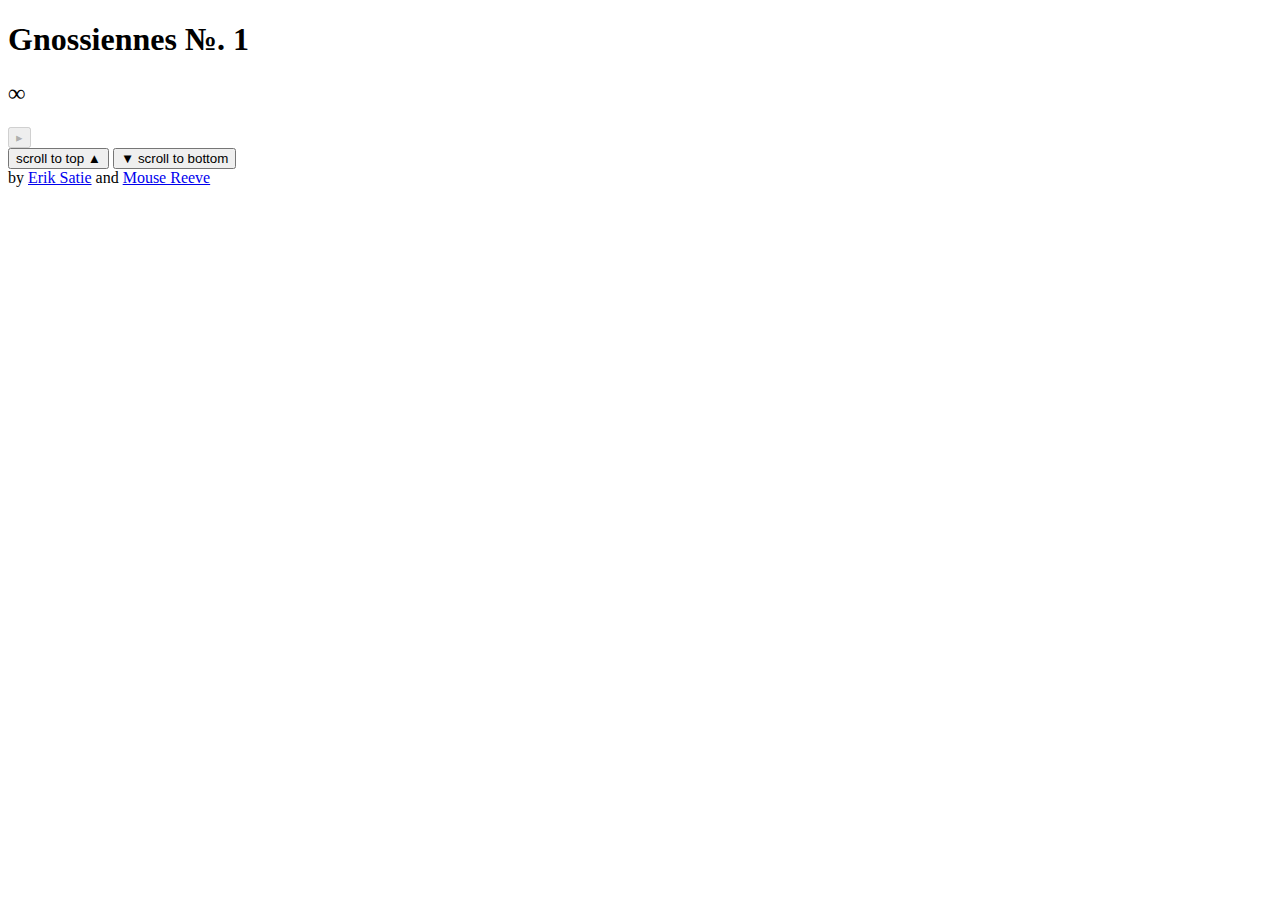
==== templates/index.html @ 344c892a "Cache rendered voices" ====
<!DOCTYPE html>
<html xmlns = "http://www.w3.org/1999/xhtml">
<head>
    <meta http-equiv="content-type" content="text/html; charset=utf-8" />
    <script src="/static/js/lib/jquery.min.js"></script>
    <script src="/static/js/lib/vexflow.min.js"></script>
    <script src="/static/js/lib/soundfont-player.min.js"></script>
    <script src="/static/js/lib/tracery.min.js"></script>
    <script src="/static/js/distributions.js"></script>
    <script src="/static/js/play.js"></script>

    <link rel="shortcut icon" href="/static/favicon.ico">
    <link href="https://fonts.googleapis.com/css?family=Oswald" rel="stylesheet">
    <link type="text/css" rel="stylesheet" href="/static/css/format.css">
</head>
<body>
    <header>
        <h1>Gnossiennes &#8470;. 1</h1>
        <h2>&infin;</h2>
    </header>
    <button id="start" onclick="start()" disabled="disabled">&#9656;</button>
    <div id="notation"></div>

    <footer>
        <div id="controls">
            <button id="top" onclick="window.scrollTo(0,0);">scroll to top &#9650;</button>
            <button id="bottom" onclick="window.scrollTo(0,document.body.scrollHeight);">&#9660; scroll to bottom</button>
        </div>
        <div id="credits">
            by
            <a href="https://en.wikipedia.org/wiki/Erik_Satie">Erik Satie</a>
            and
            <a href="https://www.mousereeve.com/">Mouse Reeve</a>
        </div>
    </footer>
</body>
</html>
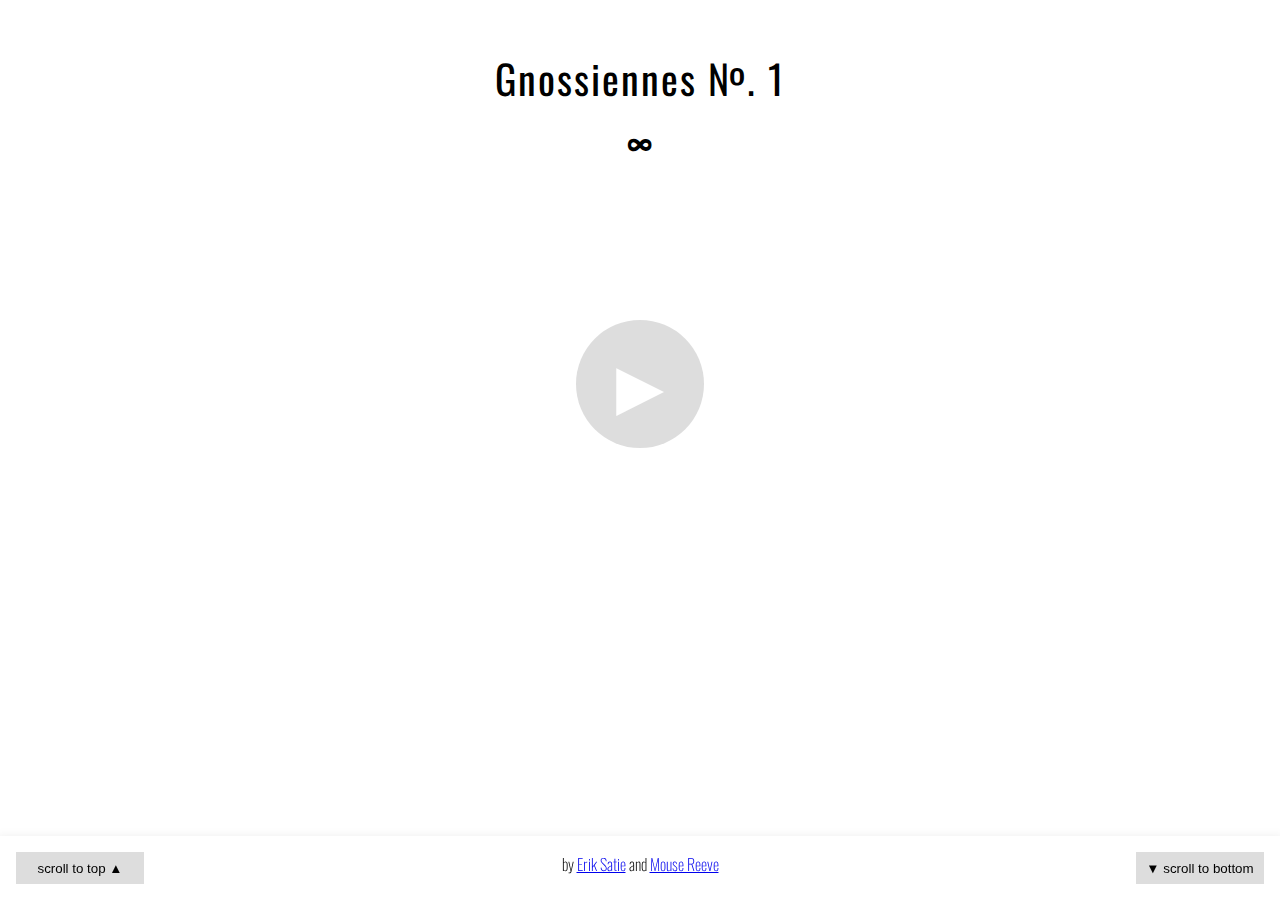
==== commit 2c1a0f0d: "Separate out grammar data and soundfont controls" ====
--- a/templates/index.html
+++ b/templates/index.html
@@ -1,15 +1,20 @@
 <!DOCTYPE html>
 <html xmlns = "http://www.w3.org/1999/xhtml">
 <head>
+    <title>Gnossiennes No. 1: Infinite</title>
     <meta http-equiv="content-type" content="text/html; charset=utf-8" />
+    <meta name="viewport" content="width=device-width, initial-scale=1">
+    <link rel="shortcut icon" type="image/x-icon" href="/static/favicon.ico">
+
     <script src="/static/js/lib/jquery.min.js"></script>
     <script src="/static/js/lib/vexflow.min.js"></script>
     <script src="/static/js/lib/soundfont-player.min.js"></script>
     <script src="/static/js/lib/tracery.min.js"></script>
     <script src="/static/js/distributions.js"></script>
+    <script src="/static/js/grammar.js"></script>
+    <script src="/static/js/player.js"></script>
     <script src="/static/js/play.js"></script>
 
-    <link rel="shortcut icon" href="/static/favicon.ico">
     <link href="https://fonts.googleapis.com/css?family=Oswald" rel="stylesheet">
     <link type="text/css" rel="stylesheet" href="/static/css/format.css">
 </head>
@@ -18,7 +23,7 @@
         <h1>Gnossiennes &#8470;. 1</h1>
         <h2>&infin;</h2>
     </header>
-    <button id="start" onclick="start()" disabled="disabled">&#9656;</button>
+    <button aria-label="Play" id="start" onclick="start()" disabled="disabled">&#9656;</button>
     <div id="notation"></div>
 
     <footer>
--- a/static/css/format.css
+++ b/static/css/format.css
@@ -0,0 +1,77 @@
+body {
+    font-family: Oswald, sans-serif;
+    padding: 0;
+    margin: 0;
+    margin-bottom: 3em;
+}
+
+#start[disabled="disabled"] {
+    background: #ddd;
+    cursor: default;
+}
+
+#start[disabled="disabled"]:hover {
+    background: #ddd;
+}
+
+#start {
+    background: red;
+    margin: 0 auto;
+    position: absolute;
+    top: 20rem;
+    right: 45%;
+    border-radius: 4rem;
+    height: 8rem;
+    width: 8rem;
+    color: white;
+    border: none;
+    cursor: pointer;
+    font-size: 6em;
+    font-family: sans-serif;
+}
+
+#start:hover {
+    background: #f33;
+}
+
+header {
+    margin-top: 3em;
+}
+
+h1, h2 {
+    font-family: Oswald, sans-serif;
+    letter-spacing: 0.05em;
+    text-align: center;
+    font-size: 2.5em;
+    font-weight: normal;
+}
+h1 {
+    margin-bottom: 0;
+}
+h2 {
+    margin-top: 0;
+}
+
+footer {
+    text-align: center;
+    position: fixed;
+    width: 97.5%;
+    width: -webkit-fill-available;
+    bottom: 0;
+    background: white;
+    padding: 1em;
+    font-weight: lighter;
+    box-shadow: 0px 3px 10px 3px #eee;
+}
+
+#controls button {
+    width: 8rem;
+    height: 2rem;
+    background: #ddd;
+    float: left;
+    border: none;
+}
+
+#controls button:last-child {
+    float: right;
+}
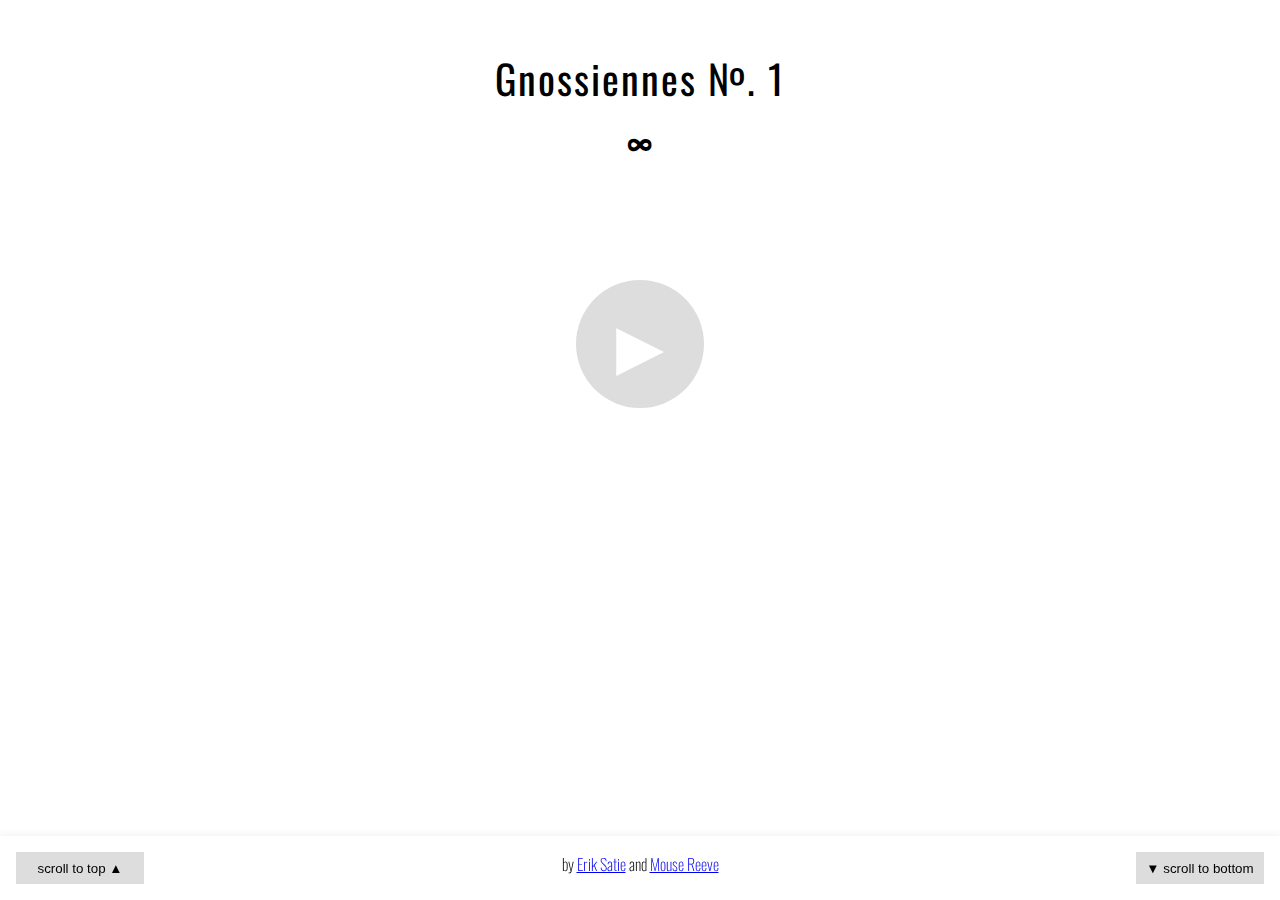
==== commit 0c8f2045: "fixes start button position" ====
--- a/templates/index.html
+++ b/templates/index.html
@@ -6,14 +6,21 @@
     <meta name="viewport" content="width=device-width, initial-scale=1">
     <link rel="shortcut icon" type="image/x-icon" href="/static/favicon.ico">
 
+    <!-- libraries -->
     <script src="/static/js/lib/jquery.min.js"></script>
     <script src="/static/js/lib/vexflow.min.js"></script>
     <script src="/static/js/lib/soundfont-player.min.js"></script>
     <script src="/static/js/lib/tracery.min.js"></script>
+
+    <!-- site code -->
+    <!--
     <script src="/static/js/distributions.js"></script>
     <script src="/static/js/grammar.js"></script>
     <script src="/static/js/player.js"></script>
-    <script src="/static/js/play.js"></script>
+    <script src="/static/js/engraver.js"></script>
+    <script src="/static/js/controller.js"></script>
+    -->
+    <script src="/static/js/gnossiennes.min.js"></script>
 
     <link href="https://fonts.googleapis.com/css?family=Oswald" rel="stylesheet">
     <link type="text/css" rel="stylesheet" href="/static/css/format.css">
@@ -23,7 +30,9 @@
         <h1>Gnossiennes &#8470;. 1</h1>
         <h2>&infin;</h2>
     </header>
-    <button aria-label="Play" id="start" onclick="start()" disabled="disabled">&#9656;</button>
+    <div id="start-container">
+        <button aria-label="Play" id="start" onclick="start()" disabled="disabled">&#9656;</button>
+    </div>
     <div id="notation"></div>
 
     <footer>
--- a/static/css/format.css
+++ b/static/css/format.css
@@ -14,12 +14,16 @@
     background: #ddd;
 }
 
+#start-container {
+    position: absolute;
+    top: 17.5rem;
+    width: 100%;
+}
+
 #start {
+    display: block;
     background: red;
     margin: 0 auto;
-    position: absolute;
-    top: 20rem;
-    right: 45%;
     border-radius: 4rem;
     height: 8rem;
     width: 8rem;
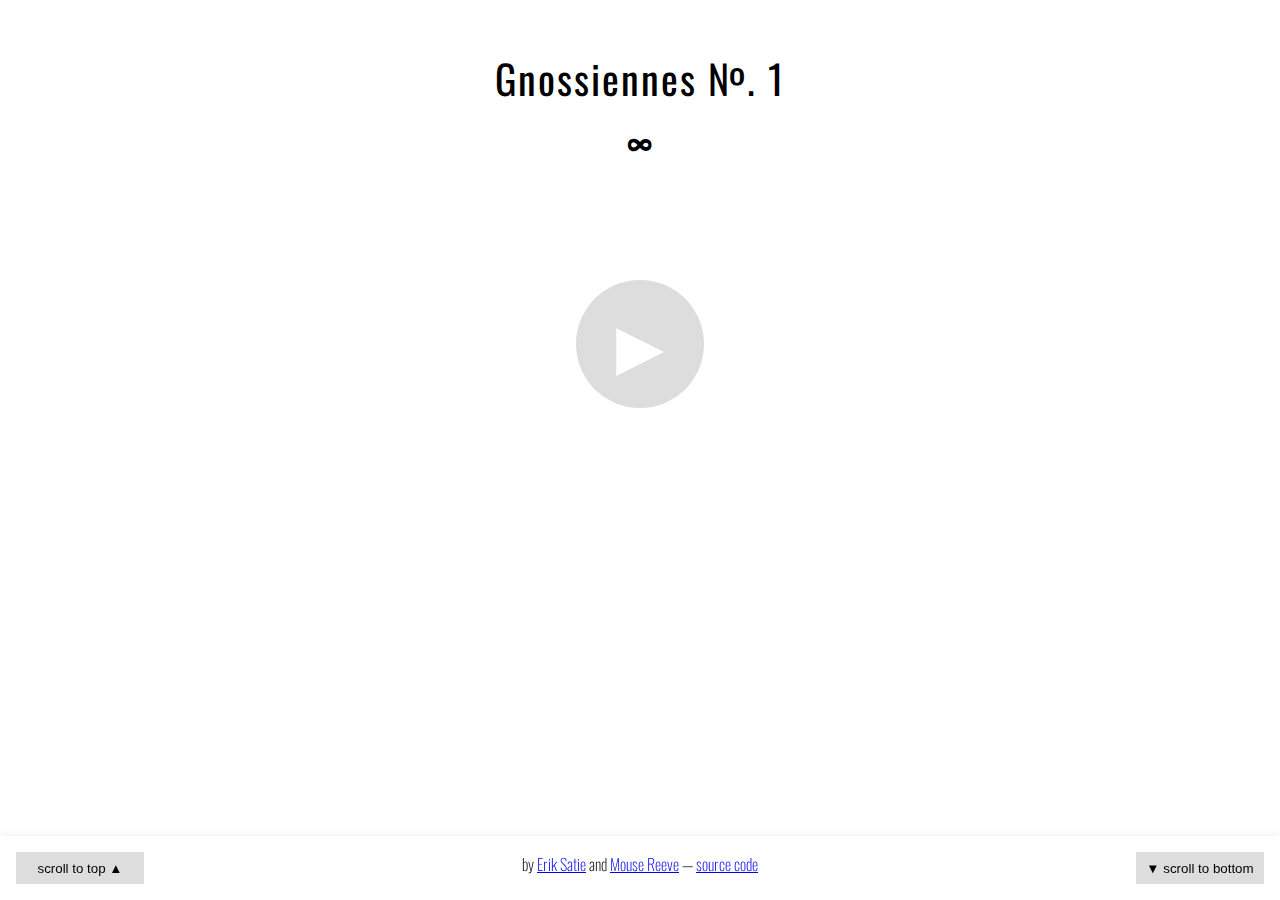
==== commit af185212: "Adds code link" ====
--- a/templates/index.html
+++ b/templates/index.html
@@ -1,10 +1,22 @@
 <!DOCTYPE html>
-<html xmlns = "http://www.w3.org/1999/xhtml">
+<html lang="en">
 <head>
-    <title>Gnossiennes No. 1: Infinite</title>
+    <title>Gnossiennes No. 1 Forever</title>
     <meta http-equiv="content-type" content="text/html; charset=utf-8" />
     <meta name="viewport" content="width=device-width, initial-scale=1">
     <link rel="shortcut icon" type="image/x-icon" href="/static/favicon.ico">
+
+    <meta name="twitter:card" content="summary">
+    <meta name="twitter:title" content="Gnossiennes No. 1 Forever">
+    <meta name="twitter:url" content="https://gnossiennes.mousereeve.com/">
+    <meta name="og:title" content="Gnossiennes No. 1 Forever">
+    <meta name="twitter:description" content="An unending verion of Erik Satie's Gnossiennes No. 1">
+    <meta name="og:description" content="An unending verion of Erik Satie's Gnossiennes No. 1">
+    <meta name="twitter:creator" content="@tripofmice">
+
+    <meta name="twitter:image" content="https://gnossiennes.mousereeve.com/static/images/preview.png">
+    <meta name="og:image" content="https://gnossiennes.mousereeve.com/static/images/preview.png">
+    <meta name="twitter:image:alt" content="Generated sheet music">
 
     <!-- libraries -->
     <script src="/static/js/lib/jquery.min.js"></script>
@@ -13,17 +25,34 @@
     <script src="/static/js/lib/tracery.min.js"></script>
 
     <!-- site code -->
-    <!--
     <script src="/static/js/distributions.js"></script>
     <script src="/static/js/grammar.js"></script>
     <script src="/static/js/player.js"></script>
     <script src="/static/js/engraver.js"></script>
     <script src="/static/js/controller.js"></script>
+    <!--
+    <script src="/static/js/gnossiennes.min.js"></script>
     -->
-    <script src="/static/js/gnossiennes.min.js"></script>
 
     <link href="https://fonts.googleapis.com/css?family=Oswald" rel="stylesheet">
     <link type="text/css" rel="stylesheet" href="/static/css/format.css">
+
+    <!-- Piwik -->
+    <script type="text/javascript">
+      var _paq = _paq || [];
+      _paq.push(['trackPageView']);
+      _paq.push(['enableLinkTracking']);
+      (function() {
+        var u="//piwik.grimoire.org/piwik/";
+        _paq.push(['setTrackerUrl', u+'piwik.php']);
+        _paq.push(['setSiteId', 2]);
+        var d=document, g=d.createElement('script'), s=d.getElementsByTagName('script')[0];
+        g.type='text/javascript'; g.async=true; g.defer=true; g.src=u+'piwik.js'; s.parentNode.insertBefore(g,s);
+      })();
+    </script>
+    <noscript><p><img src="//piwik.grimoire.org/piwik/piwik.php?idsite=2" style="border:0;" alt="" /></p></noscript>
+    <!-- End Piwik Code -->
+
 </head>
 <body>
     <header>
@@ -42,9 +71,10 @@
         </div>
         <div id="credits">
             by
-            <a href="https://en.wikipedia.org/wiki/Erik_Satie">Erik Satie</a>
+            <a href="https://en.wikipedia.org/wiki/Erik_Satie" target="_blank">Erik Satie</a>
             and
-            <a href="https://www.mousereeve.com/">Mouse Reeve</a>
+            <a href="https://www.mousereeve.com/" target="_blank">Mouse Reeve</a> &mdash;
+            <a href="https://github.com/mouse-reeve/infinite_gnossienne" target="_blank">source code</a>
         </div>
     </footer>
 </body>
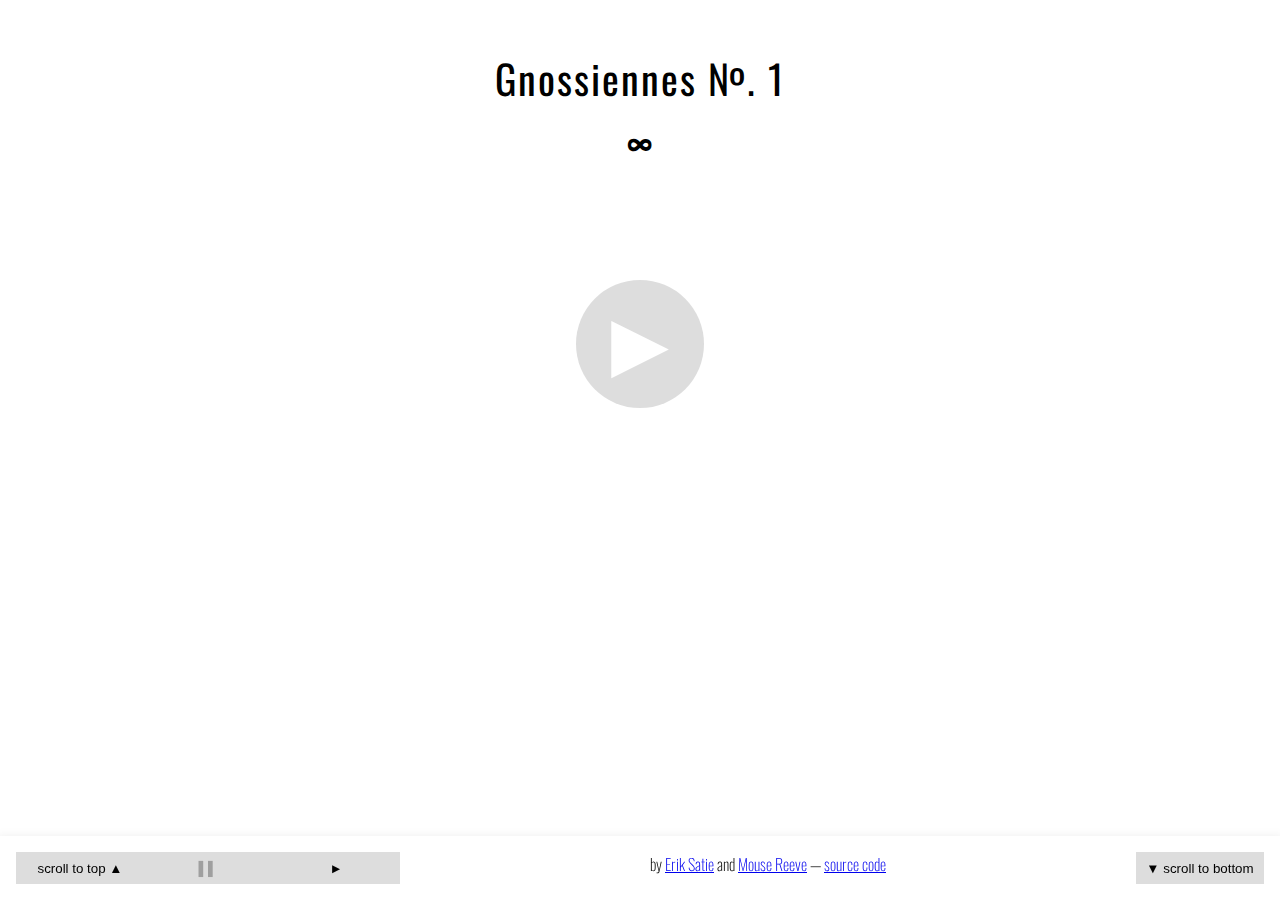
==== commit 9db0f8f2: "Minifiers not working and I don't want to fix it" ====
--- a/templates/index.html
+++ b/templates/index.html
@@ -19,10 +19,8 @@
     <meta name="twitter:image:alt" content="Generated sheet music">
 
     <!-- libraries -->
-    <script src="/static/js/lib/jquery.min.js"></script>
     <script src="/static/js/lib/vexflow.min.js"></script>
     <script src="/static/js/lib/soundfont-player.min.js"></script>
-    <script src="/static/js/lib/tracery.min.js"></script>
 
     <!-- site code -->
     <script src="/static/js/distributions.js"></script>
@@ -30,9 +28,6 @@
     <script src="/static/js/player.js"></script>
     <script src="/static/js/engraver.js"></script>
     <script src="/static/js/controller.js"></script>
-    <!--
-    <script src="/static/js/gnossiennes.min.js"></script>
-    -->
 
     <link href="https://fonts.googleapis.com/css?family=Oswald" rel="stylesheet">
     <link type="text/css" rel="stylesheet" href="/static/css/format.css">
@@ -60,14 +55,16 @@
         <h2>&infin;</h2>
     </header>
     <div id="start-container">
-        <button aria-label="Play" id="start" onclick="start()" disabled="disabled">&#9656;</button>
+        <button aria-label="Play" id="start" class="round" onclick="start()" disabled="disabled">&#9658;</button>
     </div>
     <div id="notation"></div>
 
     <footer>
         <div id="controls">
-            <button id="top" onclick="window.scrollTo(0,0);">scroll to top &#9650;</button>
-            <button id="bottom" onclick="window.scrollTo(0,document.body.scrollHeight);">&#9660; scroll to bottom</button>
+            <button class="scroll-controls" id="top" onclick="window.scrollTo(0,0);">scroll to top &#9650;</button>
+            <button class="round play-controls" id="pause" aria-label="Pause" onclick="pause()" disabled="disabled">&#9612;&#9612;</button>
+            <button class="round play-controls" id="play" aria-label="Play" onclick="play(true)">&#9658;</button>
+            <button class="scroll-controls" id="bottom" onclick="window.scrollTo(0,document.body.scrollHeight);">&#9660; scroll to bottom</button>
         </div>
         <div id="credits">
             by
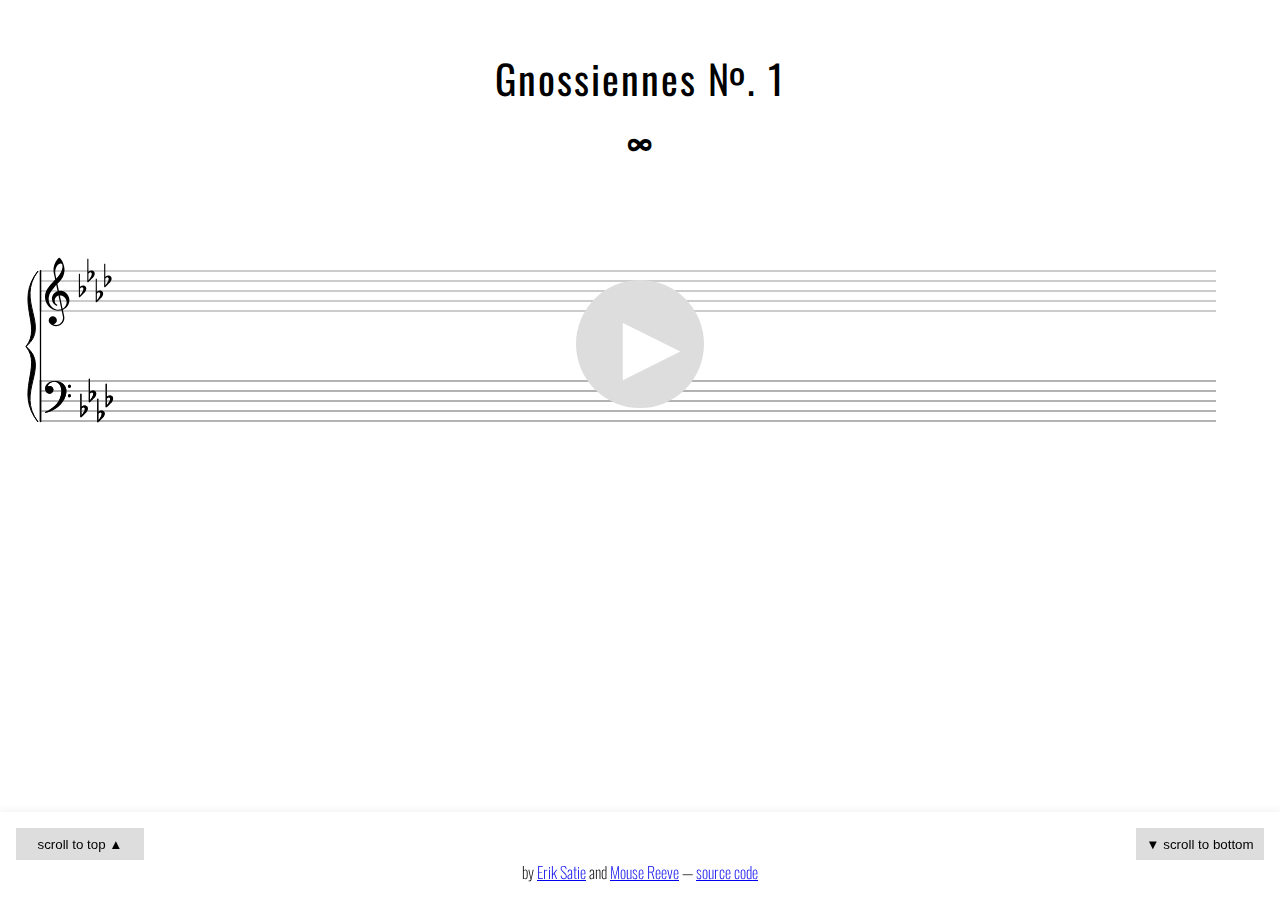
==== commit 0232658a: "Play/pause button position" ====
--- a/templates/index.html
+++ b/templates/index.html
@@ -62,7 +62,7 @@
     <footer>
         <div id="controls">
             <button class="scroll-controls" id="top" onclick="window.scrollTo(0,0);">scroll to top &#9650;</button>
-            <button class="round play-controls" id="pause" aria-label="Pause" onclick="pause()" disabled="disabled">&#9612;&#9612;</button>
+            <button class="round play-controls" id="pause" aria-label="Pause" onclick="pause()">&#9612;&#9612;</button>
             <button class="round play-controls" id="play" aria-label="Play" onclick="play(true)">&#9658;</button>
             <button class="scroll-controls" id="bottom" onclick="window.scrollTo(0,document.body.scrollHeight);">&#9660; scroll to bottom</button>
         </div>
--- a/static/css/format.css
+++ b/static/css/format.css
@@ -24,14 +24,20 @@
     display: block;
     background: red;
     margin: 0 auto;
-    border-radius: 4rem;
     height: 8rem;
     width: 8rem;
+    padding: 0.7rem 1.75rem;
     color: white;
+    font-size: 6em;
+}
+
+button {
     border: none;
     cursor: pointer;
-    font-size: 6em;
-    font-family: sans-serif;
+}
+
+button.round {
+    border-radius: 50%;
 }
 
 #start:hover {
@@ -68,14 +74,27 @@
     box-shadow: 0px 3px 10px 3px #eee;
 }
 
-#controls button {
+button.scroll-controls {
     width: 8rem;
     height: 2rem;
     background: #ddd;
     float: left;
-    border: none;
 }
 
-#controls button:last-child {
+button.scroll-controls:last-child {
     float: right;
 }
+
+button.play-controls {
+    background: #ddd;
+    width: 2rem;
+    height: 2rem;
+    position: relative;
+    top: -2rem;
+    visibility: hidden;
+}
+
+#play {
+    background-color: red;
+    color: white;
+}
